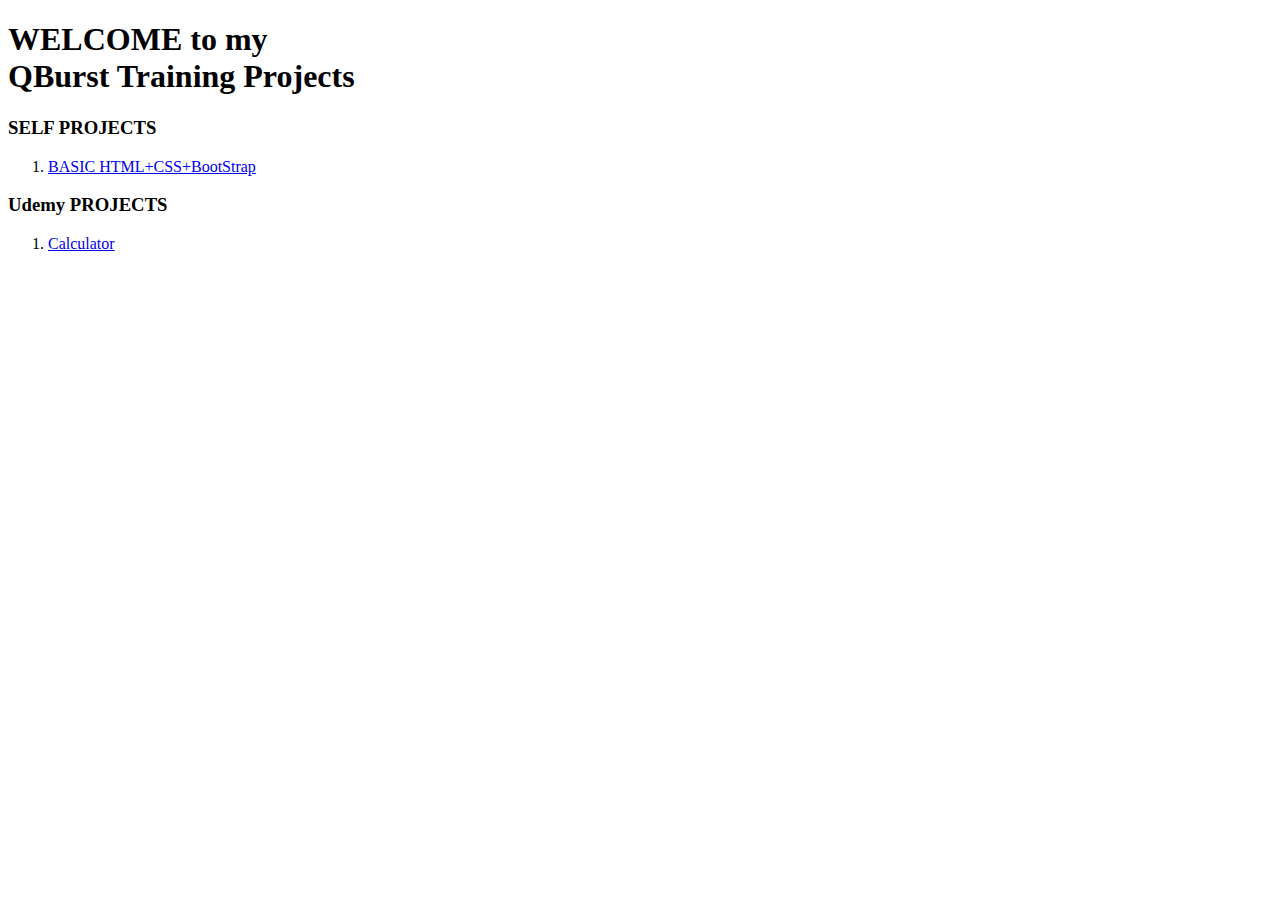
==== index.html @ b8627bc4 "Linked calculator to index.html" ====
<!DOCTYPE html>

<html>
    
    <head>
        
        <meta charset="utf-8">
        <title>QBurst Training Project</title>
        <link href='https://fonts.googleapis.com/css?family=Fruktur' rel='stylesheet'>
        <link href='https://fonts.googleapis.com/css?family=Montserrat' rel='stylesheet'>
        <link href="index/style.css" rel="stylesheet" type="text/css">
        
    </head>
    
    <body>
    
        <h1> WELCOME to my <br> <span>Q</span>Burst Training Projects </h1>
        
        <div class="selfProject">
            <h3> SELF PROJECTS</h3>
        
            <ol>
        
                <li>
                    <a href="udemy-till-s3/index.html"> BASIC HTML+CSS+BootStrap</a>
                </li>
            
            </ol>
        </div>

        <div class="udemyProject">
            <h3> Udemy PROJECTS</h3>
        
            <ol>
        
                <li>
                    <a href="udemy-calc/index.html"> Calculator</a>
                </li>
            
            </ol>
        </div>
        
    </body>
</html>
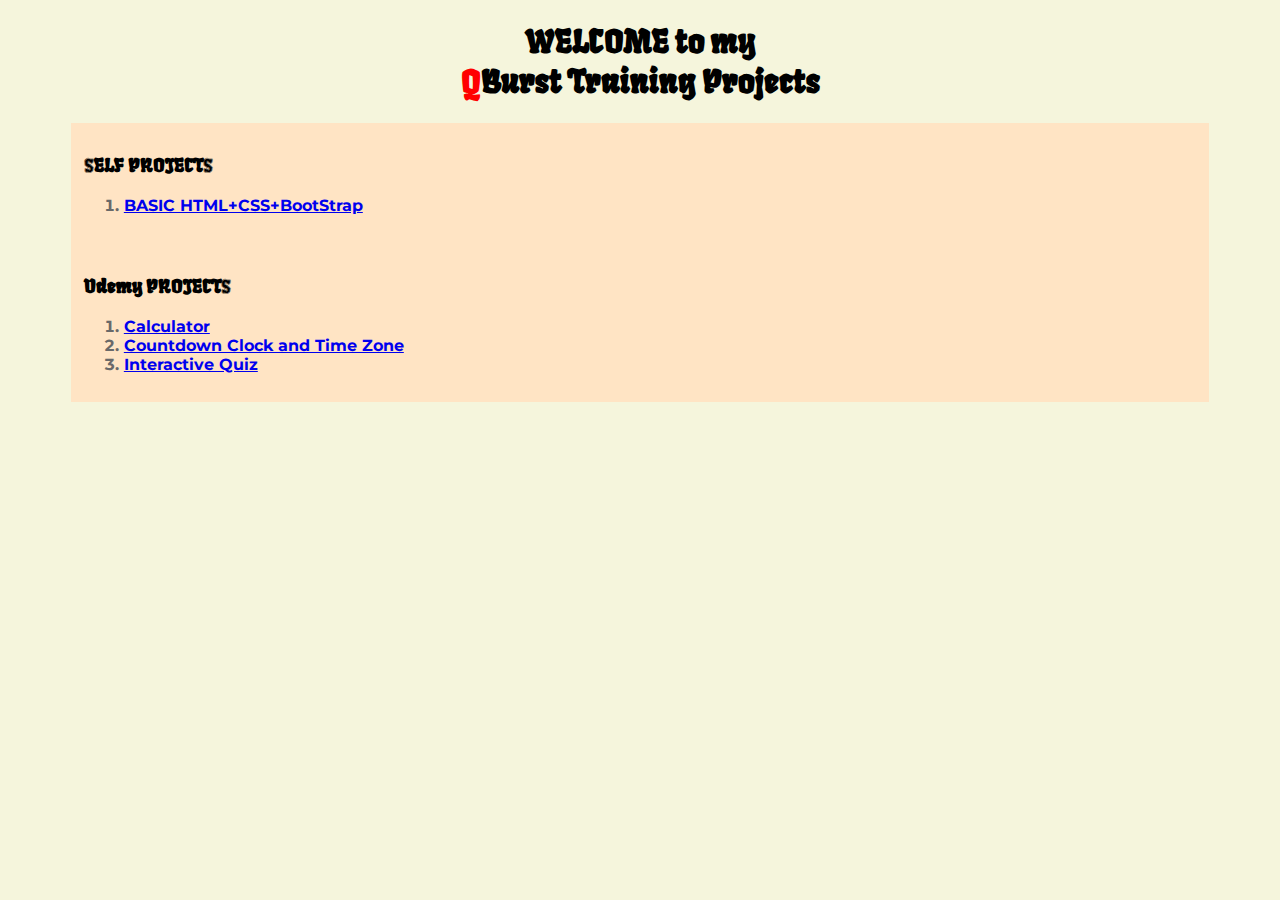
==== commit bfd7fd16: "Merge branch 'main' into timer-develop" ====
--- a/index.html
+++ b/index.html
@@ -28,7 +28,7 @@
             </ol>
         </div>
 
-        <div class="udemyProject">
+        <div class="selfProject">
             <h3> Udemy PROJECTS</h3>
         
             <ol>
@@ -36,6 +36,12 @@
                 <li>
                     <a href="udemy-calc/index.html"> Calculator</a>
                 </li>
+                <li>
+                    <a href="udemyCoundownClock/countdown-clock.html"> Countdown Clock and Time Zone</a>
+                </li>
+                <li>
+                    <a href="udemy-quiz/quizindex.html"> Interactive Quiz</a>
+                </li>
             
             </ol>
         </div>
--- a/index/style.css
+++ b/index/style.css
@@ -0,0 +1,24 @@
+html {
+    background-color: beige;
+    font-family: "Fruktur"
+}
+
+h1 {
+    text-align: center;
+}
+
+span {
+    color: red
+}
+
+li {
+    font-family: "Montserrat";
+    font-weight: bolder;
+    color: dimgray;
+}
+
+.selfProject {
+    margin: auto 5%;
+    padding: 1%;
+    background-color: bisque
+}
